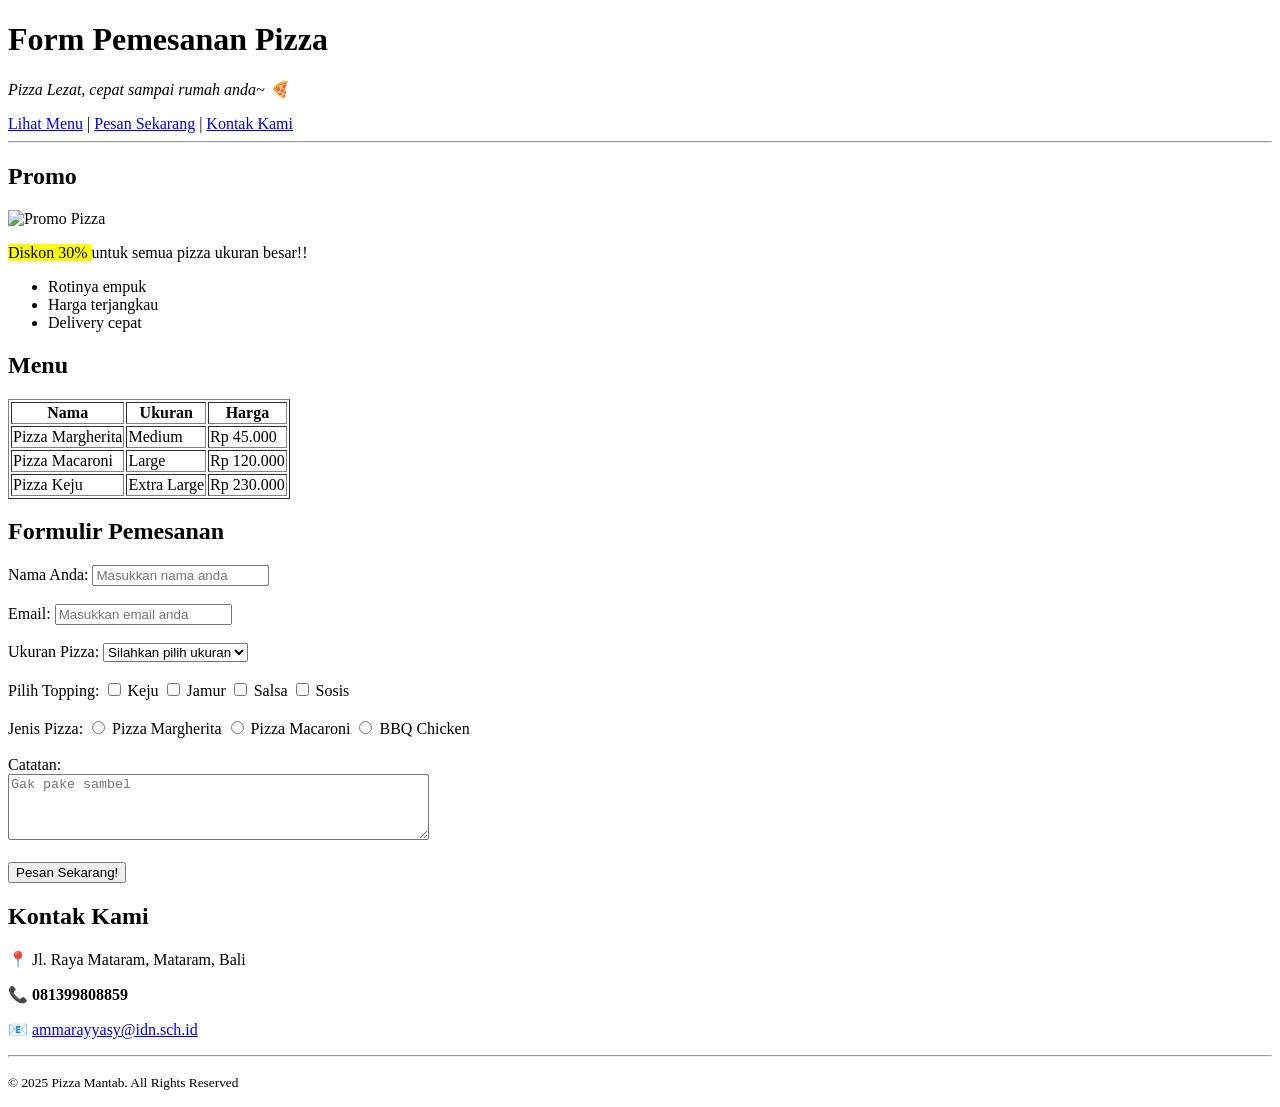
==== form.html @ 7e6216e6 "Add files via upload" ====
<!DOCTYPE html>
<html lang="en">
<head>
    <meta charset="UTF-8">
    <meta name="viewport" content="width=device-width, initial-scale=1.0">
    <title>Pemesanan Pizza Online</title>

    <!-- fav icon -->
    <link rel="shortcut icon" href="pizza.jpg" type="image/x-icon">
</head>
<body>
    <!-- Header -->
    <header>
        <h1>Form Pemesanan Pizza</h1>
        <p><i>Pizza Lezat, cepat sampai rumah anda~ 🍕</i></p>
        <nav>
            <a href="#menu">Lihat Menu</a> |
            <a href="#order">Pesan Sekarang</a> |
            <a href="#contact">Kontak Kami</a>
        </nav>
        <hr>
    </header>

    <!-- Section: Promo -->
    <section>
        <h2>Promo</h2>
        <img src="/images/promo.jpg" alt="Promo Pizza" width="300">
        <p><mark>Diskon  30% </mark> untuk semua pizza ukuran besar!!</p>
        <ul>
            <li>Rotinya empuk</li>
            <li>Harga terjangkau</li>
            <li>Delivery cepat</li>
        </ul>
    </section>

    <!-- Section: Menu -->
    <section id="menu">
        <h2>Menu</h2>
        <table border="1">
            <thead>
                <tr>
                    <th>Nama</th>
                    <th>Ukuran</th>
                    <th>Harga</th>
                </tr>
            </thead>
            <tbody>
                <tr>
                    <td>Pizza Margherita</td>
                    <td>Medium</td>
                    <td>Rp 45.000</td>
                </tr>
                <tr>
                    <td>Pizza Macaroni</td>
                    <td>Large</td>
                    <td>Rp 120.000</td>
                </tr>
                <tr>
                    <td>Pizza Keju</td>
                    <td>Extra Large</td>
                    <td>Rp 230.000</td>
                </tr>
            </tbody>
        </table>
    </section>

    <!-- Form pemesanan -->
    <section id="order">
        <h2>Formulir Pemesanan</h2>
        <form action="">
            <label for="nama">Nama Anda:</label>
            <input id="nama" type="text" placeholder="Masukkan nama anda">
            <br>
            <br>

            <label for="email">Email:</label>
            <input id="email" type="email" placeholder="Masukkan email anda">
            <br>
            <br>

            <label for="ukuran">Ukuran Pizza:</label>
            <select name="ukuran" id="ukuran">
                <option value="">Silahkan pilih ukuran</option>
                <option value="large">Large</option>
                <option value="medium">Medium</option>
                <option value="small">Small</option>
            </select>
            <br>
            <br>

            <label for="topping">Pilih Topping:</label>
            <input type="checkbox" name="topping" id="topping" value="keju"> Keju
            <input type="checkbox" name="topping" id="topping" value="jamur"> Jamur
            <input type="checkbox" name="topping" id="topping" value="salsa"> Salsa
            <input type="checkbox" name="topping" id="topping" value="sosis"> Sosis
            <br>
            <br>

            <label for="jenis">Jenis Pizza:</label>
            <input type="radio" name="jenis" value="margherita"> Pizza Margherita
            <input type="radio" name="jenis" value="macaroni"> Pizza Macaroni
            <input type="radio" name="jenis" value="bbq"> BBQ Chicken
            <br>
            <br>

            <label for="catatan">Catatan:</label>
            <br>
            <textarea name="catatan" id="catatan" rows="4" cols="50" placeholder="Gak pake sambel"></textarea>
            <br>
            <br>

            <button type="submit">Pesan Sekarang!</button>
        </form>
    </section>

    <!-- Section: Kontak -->
    <section id="contact">
        <h2>Kontak Kami</h2>
        <p>📍 Jl. Raya Mataram, Mataram, Bali</p>
        <p>📞 <b>081399808859</b></p>
        <p>📧 <a href="mailto:ammarayyasy@idn.sch.id">ammarayyasy@idn.sch.id</a></p>
    </section>

    <!-- Footer -->
    <footer>
        <hr>
        <p><small>&copy; 2025 Pizza Mantab. All Rights Reserved</small></p>
    </footer>

</body>
</html>
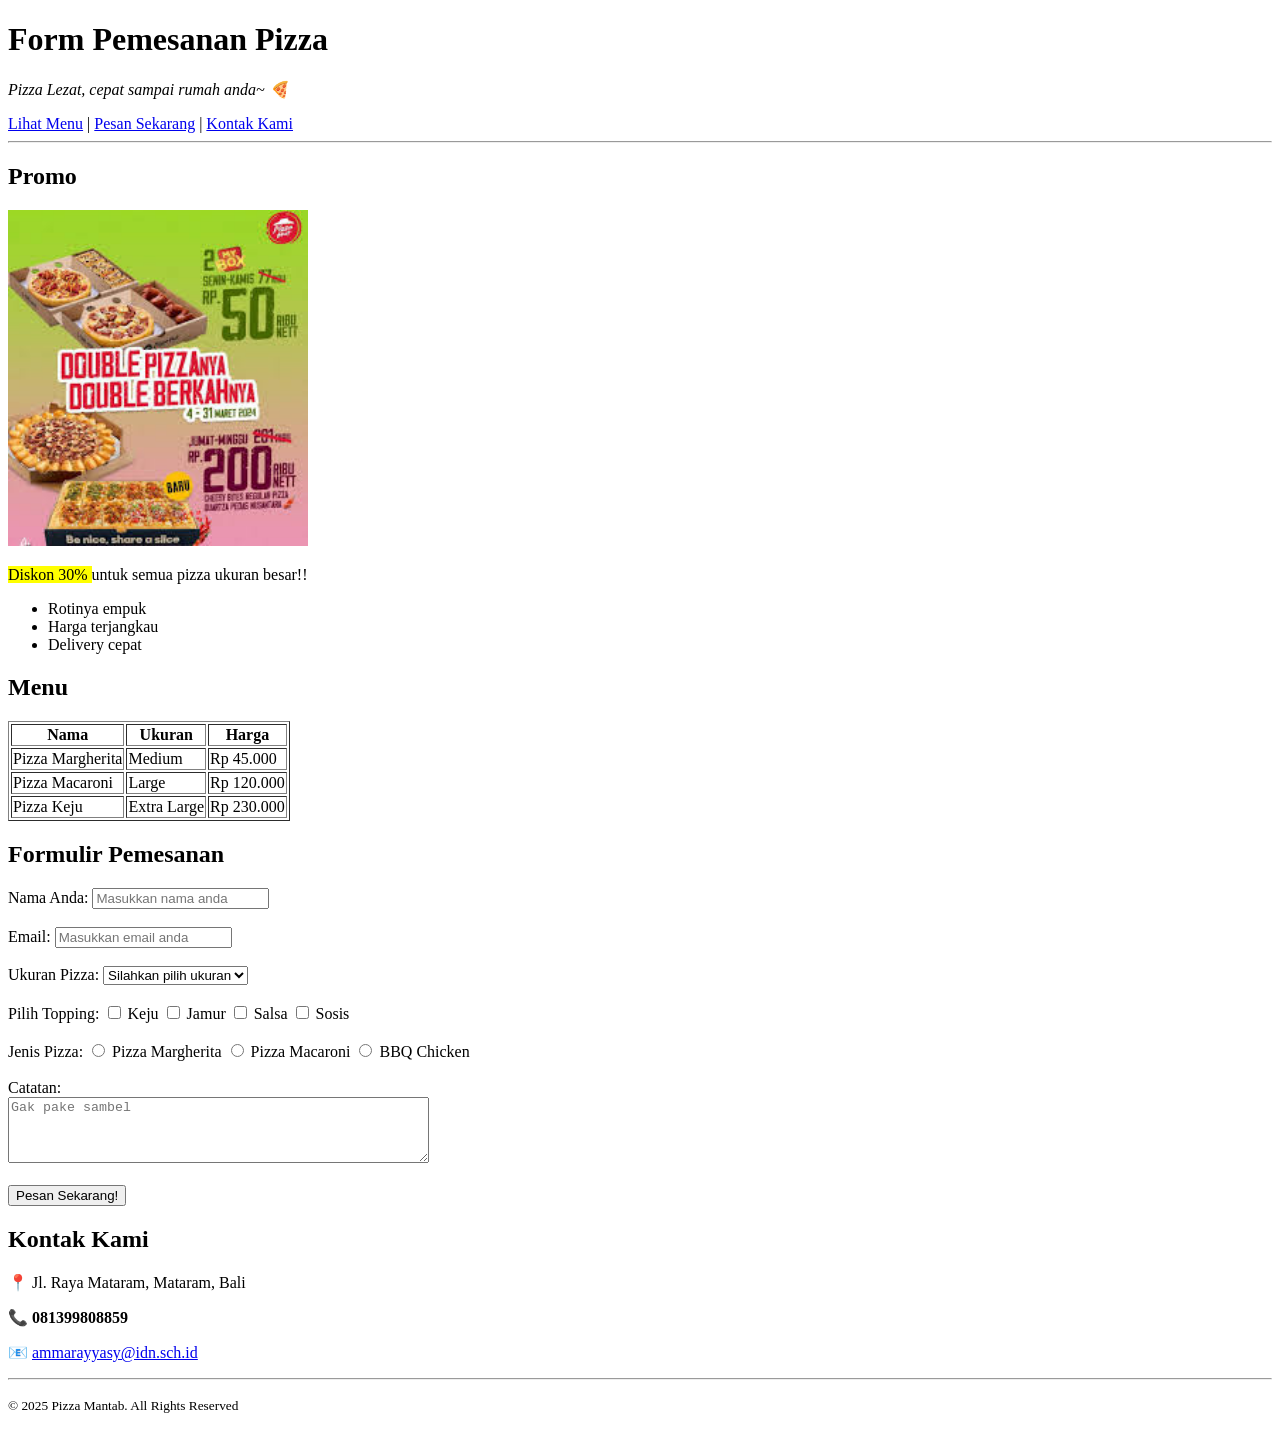
==== commit 431a63ed: "Update form.html" ====
--- a/form.html
+++ b/form.html
@@ -24,7 +24,7 @@
     <!-- Section: Promo -->
     <section>
         <h2>Promo</h2>
-        <img src="/images/promo.jpg" alt="Promo Pizza" width="300">
+        <img src="promo.jpg" alt="Promo Pizza" width="300">
         <p><mark>Diskon  30% </mark> untuk semua pizza ukuran besar!!</p>
         <ul>
             <li>Rotinya empuk</li>
@@ -128,4 +128,4 @@
     </footer>
 
 </body>
-</html>+</html>
